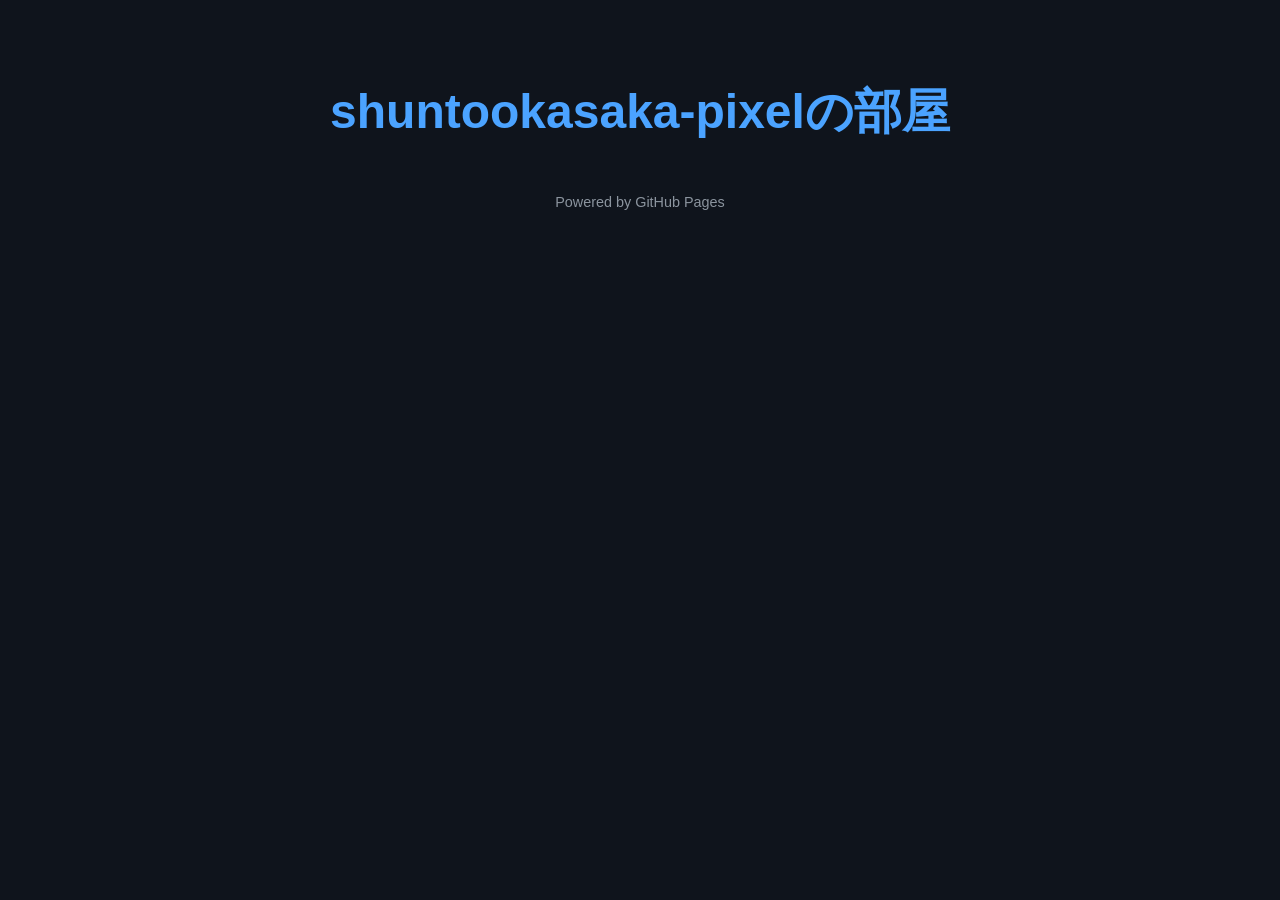
==== index.html @ 473e52bc "Add initial HTML structure for index.html" ====
<!DOCTYPE html>
<html lang="ja">
<head>
    <meta charset="UTF-8">
    <title>NoEscape_Windows Hub</title>
</head>
<body style="background-color: #0f141c; color: #e3e6eb; font-family: 'Segoe UI', sans-serif; padding: 40px; text-align: center;">
    
    <h1 style="color: #4ba3ff; font-size: 3rem; margin-bottom: 10px;">shuntookasaka-pixelの部屋</h1>

    <p style="margin-top: 50px; font-size: 0.9rem; color: #8b949e;">Powered by GitHub Pages</p>
</body>
</html>
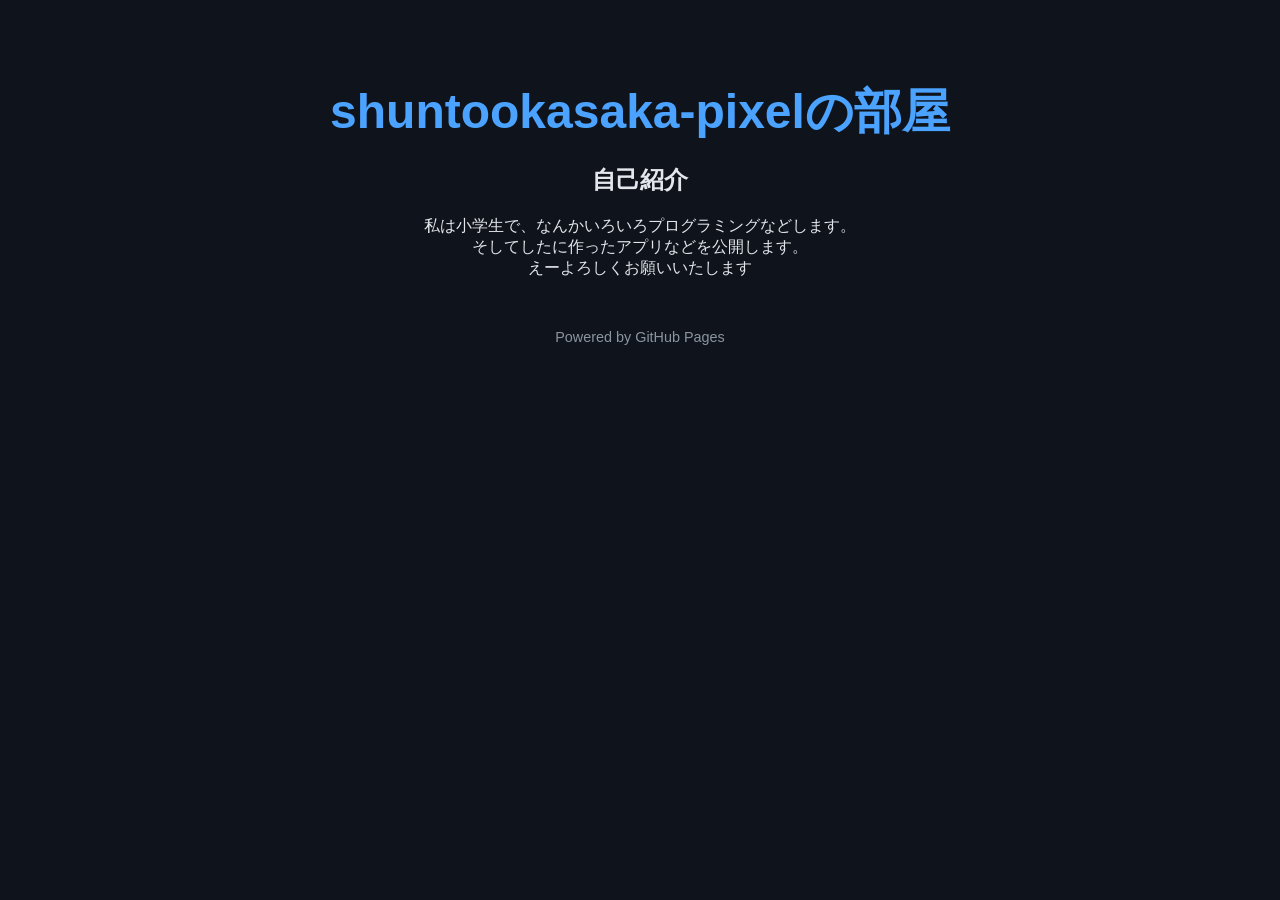
==== commit 58e080d8: "Update index.html" ====
--- a/index.html
+++ b/index.html
@@ -2,11 +2,15 @@
 <html lang="ja">
 <head>
     <meta charset="UTF-8">
-    <title>NoEscape_Windows Hub</title>
+    <title>shuntookasaka-pixelの部屋</title>
 </head>
 <body style="background-color: #0f141c; color: #e3e6eb; font-family: 'Segoe UI', sans-serif; padding: 40px; text-align: center;">
     
     <h1 style="color: #4ba3ff; font-size: 3rem; margin-bottom: 10px;">shuntookasaka-pixelの部屋</h1>
+    <h2>自己紹介</h2>
+    <p>私は小学生で、なんかいろいろプログラミングなどします。</br>そしてしたに作ったアプリなどを公開します。</br>えーよろしくお願いいたします
+    </p>
+    <p color="gray"></p>
 
     <p style="margin-top: 50px; font-size: 0.9rem; color: #8b949e;">Powered by GitHub Pages</p>
 </body>
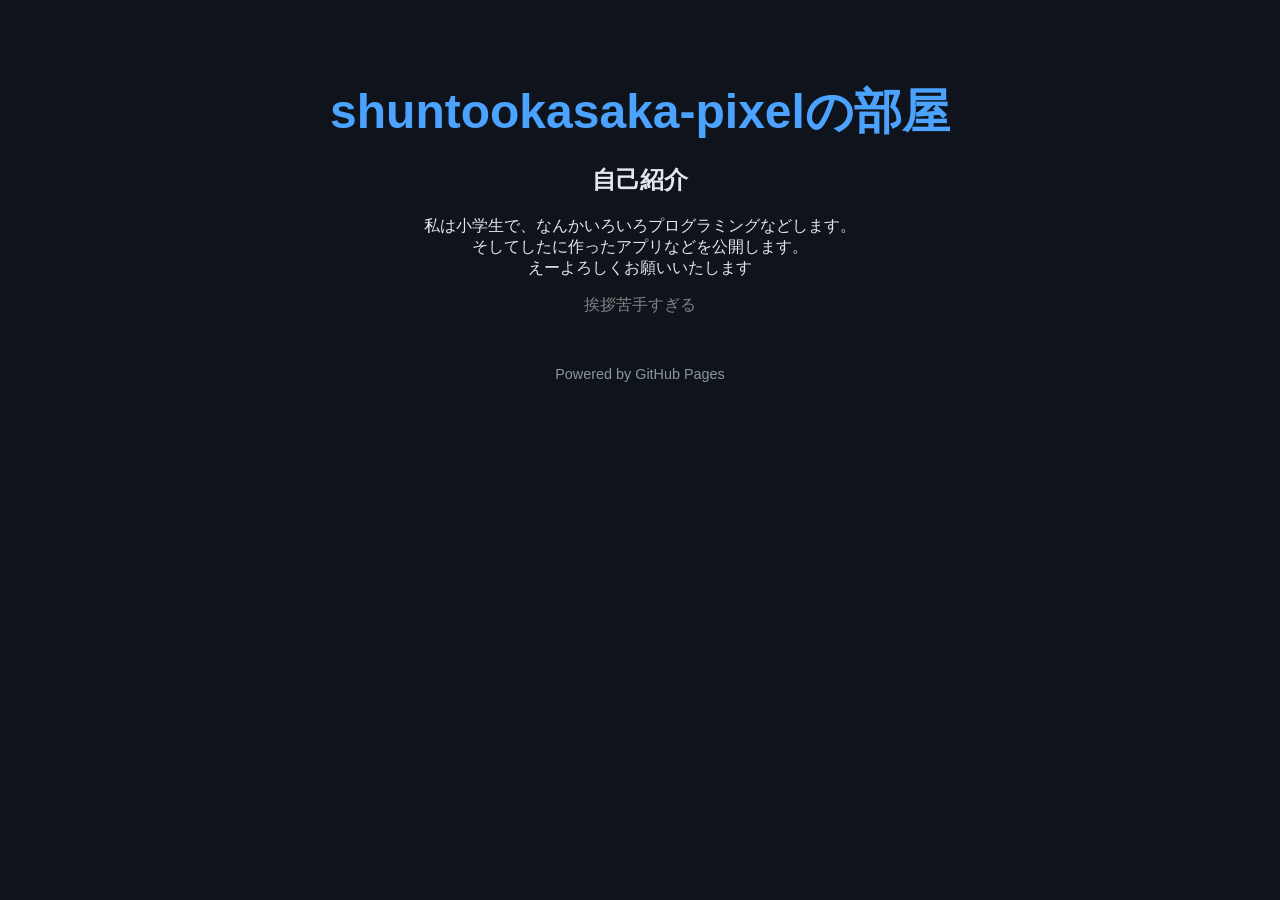
==== commit 7fdb57cc: "Update index.html" ====
--- a/index.html
+++ b/index.html
@@ -10,7 +10,7 @@
     <h2>自己紹介</h2>
     <p>私は小学生で、なんかいろいろプログラミングなどします。</br>そしてしたに作ったアプリなどを公開します。</br>えーよろしくお願いいたします
     </p>
-    <p color="gray"></p>
+    <p style="; color: gray; font-family: 'Segoe UI', sans-serif;">挨拶苦手すぎる</p>
 
     <p style="margin-top: 50px; font-size: 0.9rem; color: #8b949e;">Powered by GitHub Pages</p>
 </body>
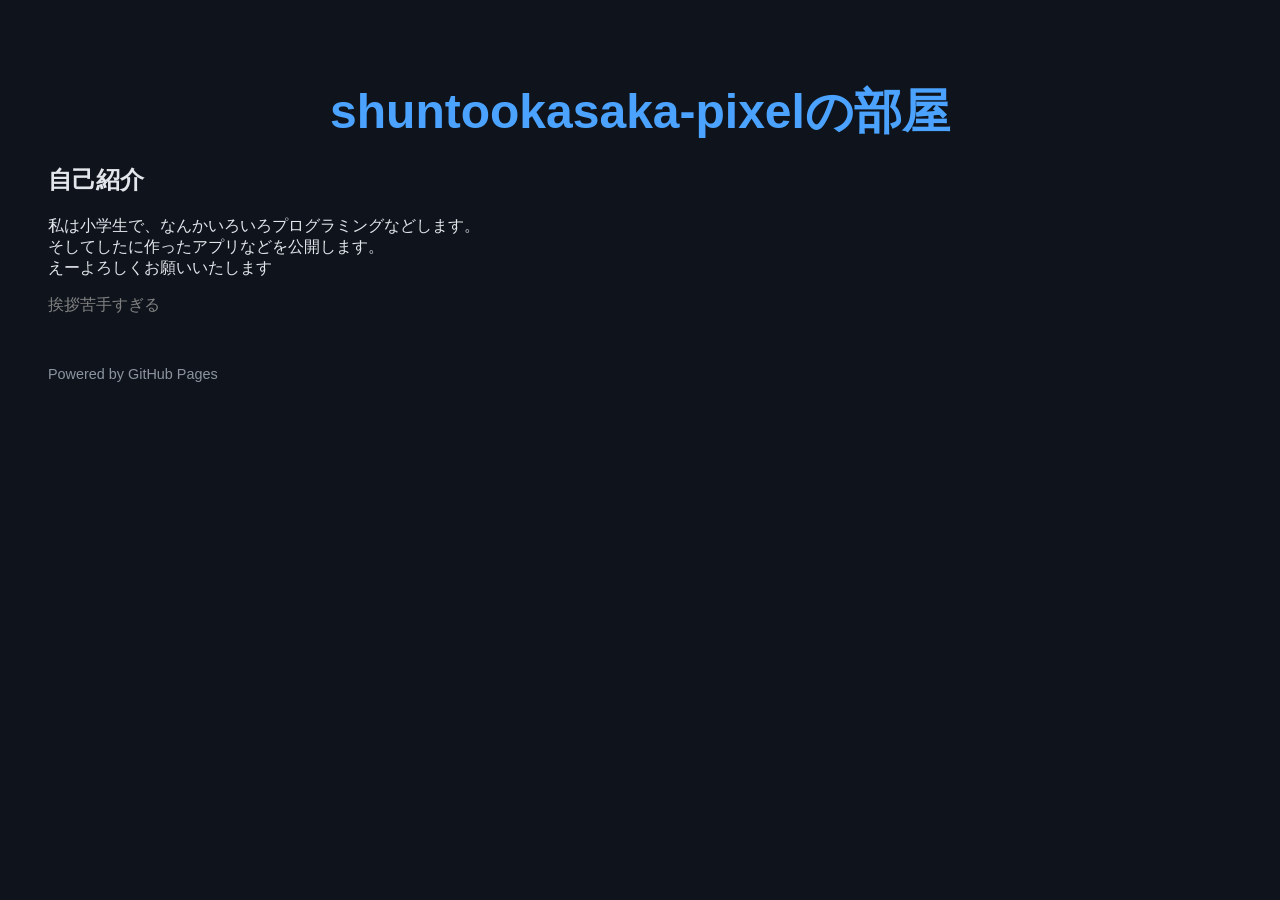
==== commit 572d9e5b: "Refactor HTML styles and text alignment Updated text alignment and styles for headings and paragraph" ====
--- a/index.html
+++ b/index.html
@@ -4,13 +4,13 @@
     <meta charset="UTF-8">
     <title>shuntookasaka-pixelの部屋</title>
 </head>
-<body style="background-color: #0f141c; color: #e3e6eb; font-family: 'Segoe UI', sans-serif; padding: 40px; text-align: center;">
+<body style="background-color: #0f141c; color: #e3e6eb; font-family: 'Segoe UI', sans-serif; padding: 40px;">
     
-    <h1 style="color: #4ba3ff; font-size: 3rem; margin-bottom: 10px;">shuntookasaka-pixelの部屋</h1>
-    <h2>自己紹介</h2>
-    <p>私は小学生で、なんかいろいろプログラミングなどします。</br>そしてしたに作ったアプリなどを公開します。</br>えーよろしくお願いいたします
+    <h1 style="color: #4ba3ff; text-align: center; font-size: 3rem; margin-bottom: 10px;">shuntookasaka-pixelの部屋</h1>
+    <h2 style="text-align: left;">自己紹介</h2>
+    <p style="text-align: left;">私は小学生で、なんかいろいろプログラミングなどします。</br>そしてしたに作ったアプリなどを公開します。</br>えーよろしくお願いいたします
     </p>
-    <p style="; color: gray; font-family: 'Segoe UI', sans-serif;">挨拶苦手すぎる</p>
+    <p style="text-align: left; color: gray; font-family: 'Segoe UI', sans-serif;">挨拶苦手すぎる</p>
 
     <p style="margin-top: 50px; font-size: 0.9rem; color: #8b949e;">Powered by GitHub Pages</p>
 </body>
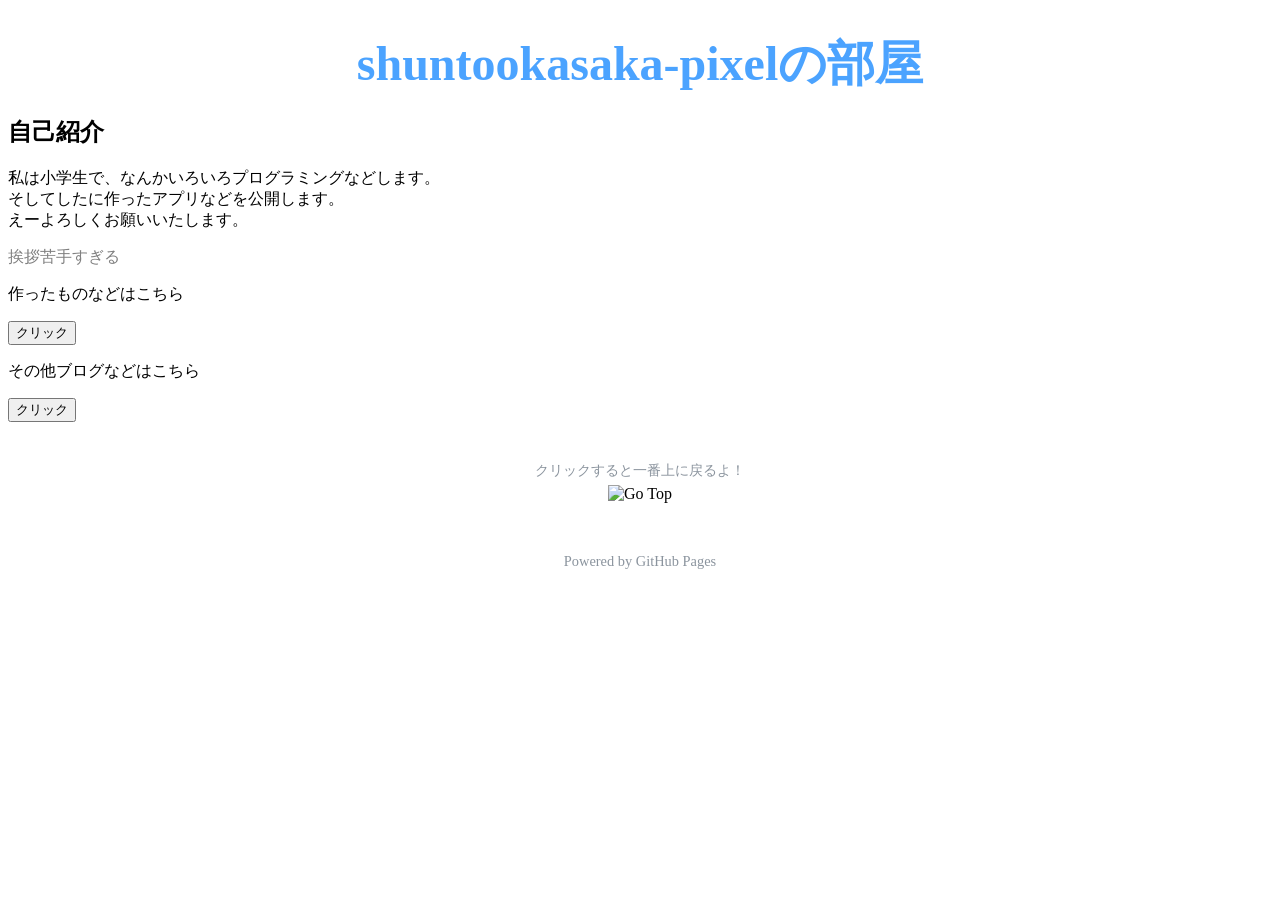
==== commit d6256008: "Update index.html" ====
--- a/index.html
+++ b/index.html
@@ -3,15 +3,40 @@
 <head>
     <meta charset="UTF-8">
     <title>shuntookasaka-pixelの部屋</title>
+    <!-- CSSファイルを読み込む -->
+    <link rel="stylesheet" href="style.css">
 </head>
-<body style="background-color: #0f141c; color: #e3e6eb; font-family: 'Segoe UI', sans-serif; padding: 40px;">
+<body>
     
     <h1 style="color: #4ba3ff; text-align: center; font-size: 3rem; margin-bottom: 10px;">shuntookasaka-pixelの部屋</h1>
-    <h2 style="text-align: left;">自己紹介</h2>
-    <p style="text-align: left;">私は小学生で、なんかいろいろプログラミングなどします。</br>そしてしたに作ったアプリなどを公開します。</br>えーよろしくお願いいたします
-    </p>
-    <p style="text-align: left; color: gray; font-family: 'Segoe UI', sans-serif;">挨拶苦手すぎる</p>
+    
+    <h2>自己紹介</h2>
+    <p>私は小学生で、なんかいろいろプログラミングなどします。<br>そしてしたに作ったアプリなどを公開します。<br>えーよろしくお願いいたします。</p>
+    <p style="color: gray; font-family: 'Segoe UI', sans-serif;">挨拶苦手すぎる</p>
 
-    <p style="margin-top: 50px; font-size: 0.9rem; color: #8b949e;">Powered by GitHub Pages</p>
+    <!-- カードセクション -->
+    <div class="card-container">
+        <div class="card">
+            <p>作ったものなどはこちら</p>
+            <!-- value="クリック" に修正し、後でクリックできるように id を追加 -->
+            <input type="button" value="クリック" id="btn-projects"/>
+        </div>
+
+        <div class="card">
+            <p>その他ブログなどはこちら</p>
+            <input type="button" value="クリック" id="btn-blog"/>
+        </div>
+    </div>
+
+    <!-- Go Top 画像の配置 -->
+    <div style="text-align: center; margin-top: 40px;">
+        <p style="font-size: 0.85rem; color: #8b949e; margin-bottom: 5px;">クリックすると一番上に戻るよ！</p>
+        <img src="top.png" alt="Go Top" id="goTopBtn" class="go-top-img">
+    </div>
+
+    <p style="margin-top: 50px; font-size: 0.9rem; color: #8b949e; text-align: center;">Powered by GitHub Pages</p>
+
+    <!-- JavaScriptファイルを読み込む -->
+    <script src="script.js"></script>
 </body>
 </html>
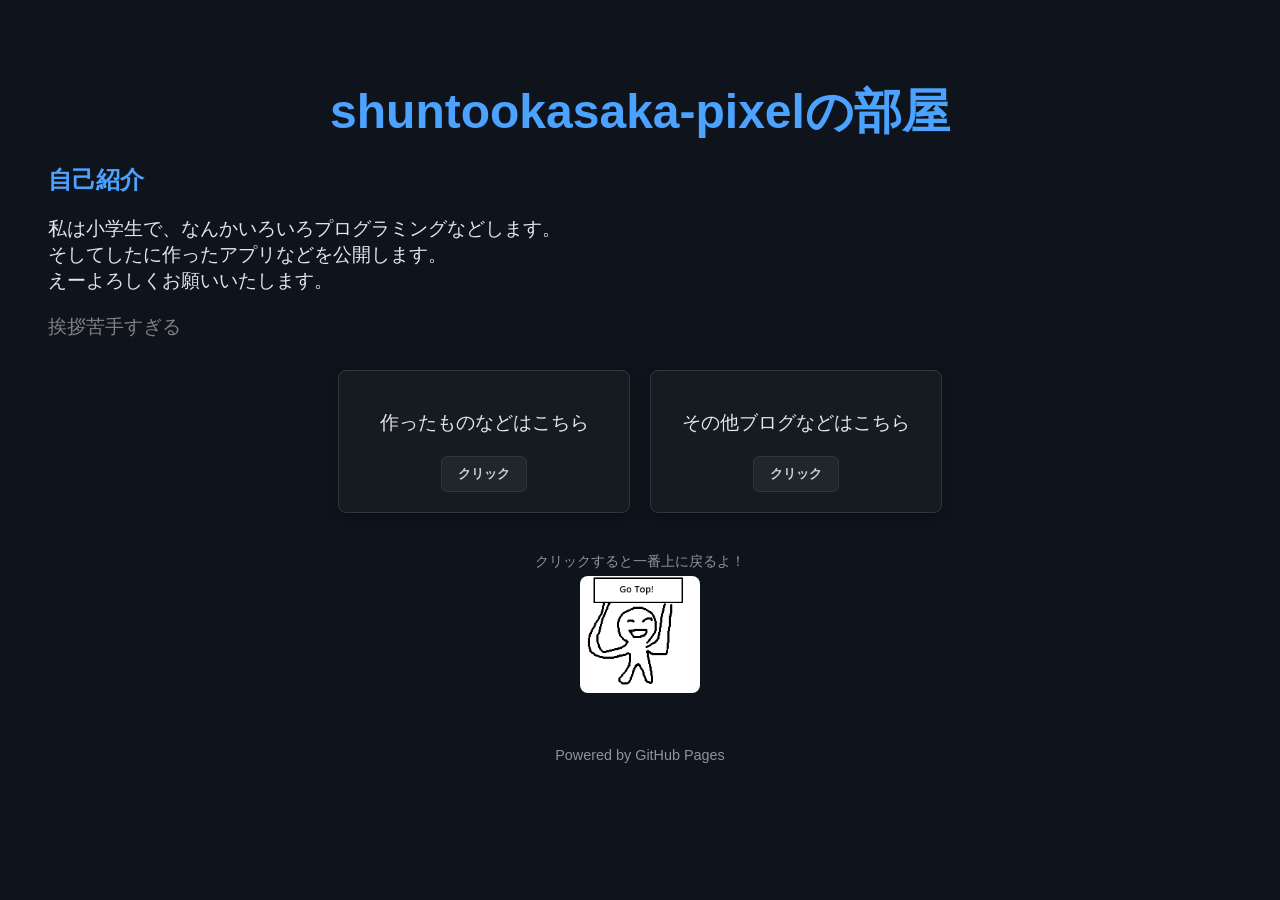
==== commit 9ca2b418: "Update Go Top button image source" ====
--- a/index.html
+++ b/index.html
@@ -31,7 +31,7 @@
     <!-- Go Top 画像の配置 -->
     <div style="text-align: center; margin-top: 40px;">
         <p style="font-size: 0.85rem; color: #8b949e; margin-bottom: 5px;">クリックすると一番上に戻るよ！</p>
-        <img src="top.png" alt="Go Top" id="goTopBtn" class="go-top-img">
+        <img src="Go Top!.png" alt="Go Top" id="goTopBtn" class="go-top-img">
     </div>
 
     <p style="margin-top: 50px; font-size: 0.9rem; color: #8b949e; text-align: center;">Powered by GitHub Pages</p>
--- a/style.css
+++ b/style.css
@@ -0,0 +1,80 @@
+/* 全体の設定 */
+body {
+    background-color: #0f141c;
+    color: #e3e6eb;
+    font-family: 'Segoe UI', sans-serif;
+    padding: 40px;
+}
+
+h2 {
+    color: #4ba3ff;
+    text-align: left;
+}
+
+/* カードを横並びにするコンテナ */
+.card-container {
+    display: flex;
+    gap: 20px;
+    margin-top: 30px;
+    justify-content: center;
+}
+
+/* 立体的なダークカードのデザイン */
+.card {
+    background-color: #161b22;
+    border: 1px solid #30363d;
+    border-radius: 8px;
+    padding: 20px;
+    width: 250px;
+    text-align: center;
+    box-shadow: 0 4px 10px rgba(0, 0, 0, 0.3);
+    transition: transform 0.2s, border-color 0.2s;
+}
+
+/* マウスを乗せたときの浮き上がるエフェクト */
+.card:hover {
+    transform: translateY(-5px);
+    border-color: #4ba3ff;
+}
+
+/* ボタンの格好いいデザイン */
+input[type="button"] {
+    background-color: #21262d;
+    color: #c9d1d9;
+    border: 1px solid #30363d;
+    padding: 8px 16px;
+    border-radius: 6px;
+    cursor: pointer;
+    font-weight: bold;
+    transition: background-color 0.2s, color 0.2s;
+}
+
+input[type="button"]:hover {
+    background-color: #4ba3ff;
+    color: white;
+    border-color: #4ba3ff;
+}
+
+/* Go Top 画像のスタイル */
+.go-top-img {
+    width: 120px;
+    height: auto;
+    cursor: pointer;
+    border-radius: 8px;
+    transition: transform 0.2s;
+}
+.go-top-img:hover {
+    transform: scale(1.05);
+}
+
+/* 作ったものページの「まだ何もありません」の文字デザイン */
+p {
+    font-size: 1.2rem;
+    margin-bottom: 20px;
+}
+
+/* 戻るボタンを少し離して配置する場合の調整 */
+#btn-tukuttamono-return {
+    margin-top: 10px;
+}
+
